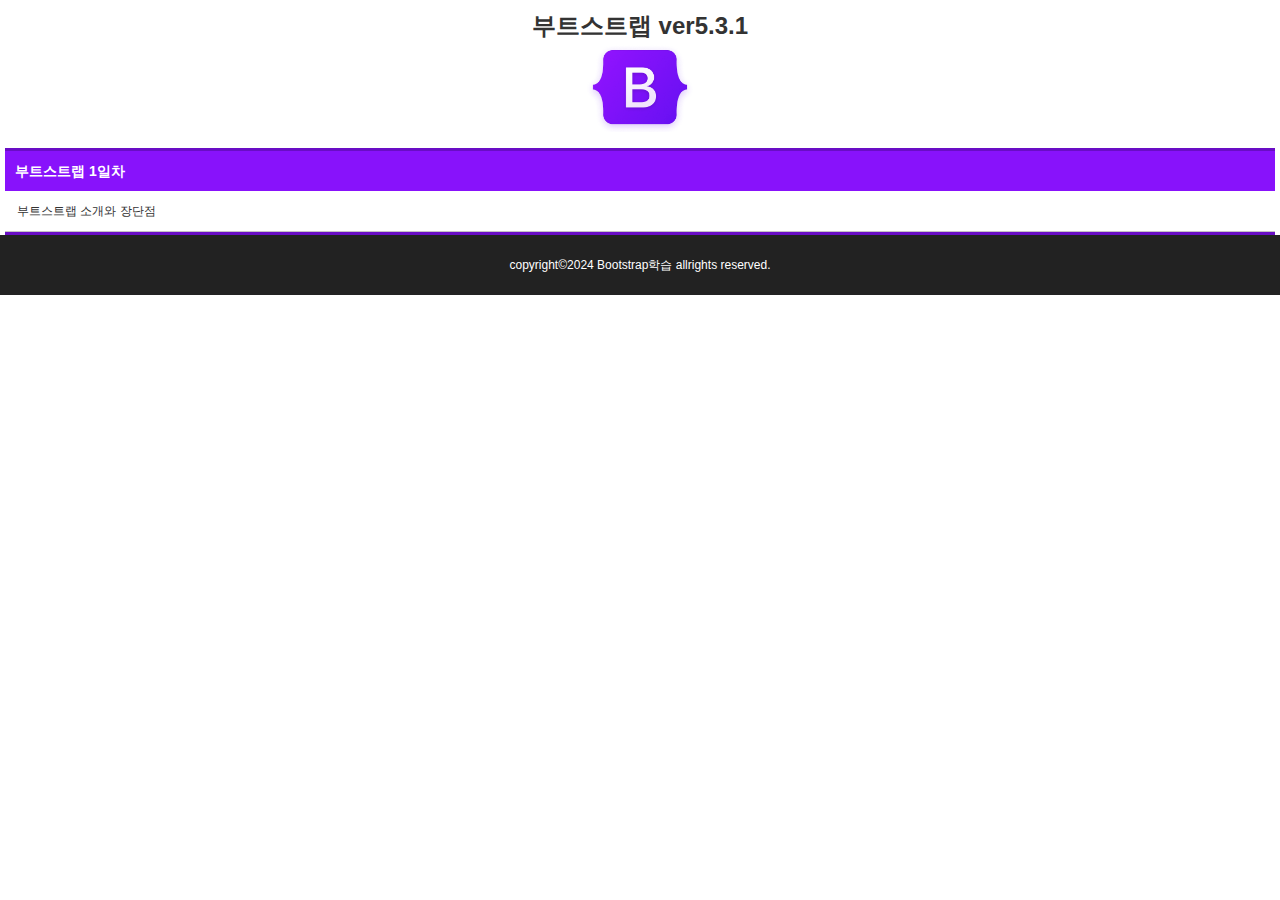
==== index.html @ 6bedd1b1 "부트스트랩" ====
<!DOCTYPE html>
<html lang="ko">
<head>
    <meta charset="UTF-8">
    <meta name="viewport" content="width=device-width, initial-scale=1.0">
    <title>부트스트랩 학습하기</title>
    <link rel="stylesheet" href="./css/main.css" type="text/css">

</head>
<body>
    <header>
        <h1>부트스트랩 ver5.3.1<br>
            <img src="./images/bootstrap-logo-shadow.png" alt="부트스트랩">
        </h1>
    </header>

    <main>
        <section>
            <dl>
                <dt>부트스트랩 1일차</dt>
                <dd><a href="./0216/index.html" title="부트스트랩 소개와 장단점">부트스트랩 소개와 장단점</a></dd>
            </dl>
        </section>
    </main>

    <footer>
        copyright&copy;2024 Bootstrap학습 allrights reserved. 
    </footer>
</body>
</html>
---- css/main.css ----
@charset "UTF-8";
* {
  margin: 0px;
  padding: 0px;
}

body {
  font-family: "맑은 고딕", arial, sans-serif;
  font-size: 12px;
  color: #333;
}

header {
  text-align: center;
}

header h1 {
  padding: 10px;
}

header img {
  height: 90px;
}

dl {
  margin: 0px 5px;
  overflow: hidden;
  border-top: 3px solid #690dc5;
  border-bottom: 3px solid #690dc5;
}

dt {
  background: #8812FB;
  color: #fff;
  font-size: 14px;
  font-weight: bold;
  line-height: 40px;
  text-indent: 10px;
}

dd {
  text-indent: 12px;
  border-bottom: 1px solid #c5c4c4;
}

dd a {
  color: #333;
  text-decoration: none;
  line-height: 40px;
  transition: 0.3s;
  width: 100%;
}

dd a:hover{
  font-weight: bold;
  background: rgb(255, 255, 159);
  transform: scale(1.1);
  box-shadow: 0px 0px 3px rgb(172, 172, 172);
  text-indent:30px;
  display: inline-block;

}

footer {
  background: #222;
  text-align: center;
  color: #fff;
  line-height: 60px;
}

footer address {
  font-size: normal;
}/*# sourceMappingURL=main.css.map */
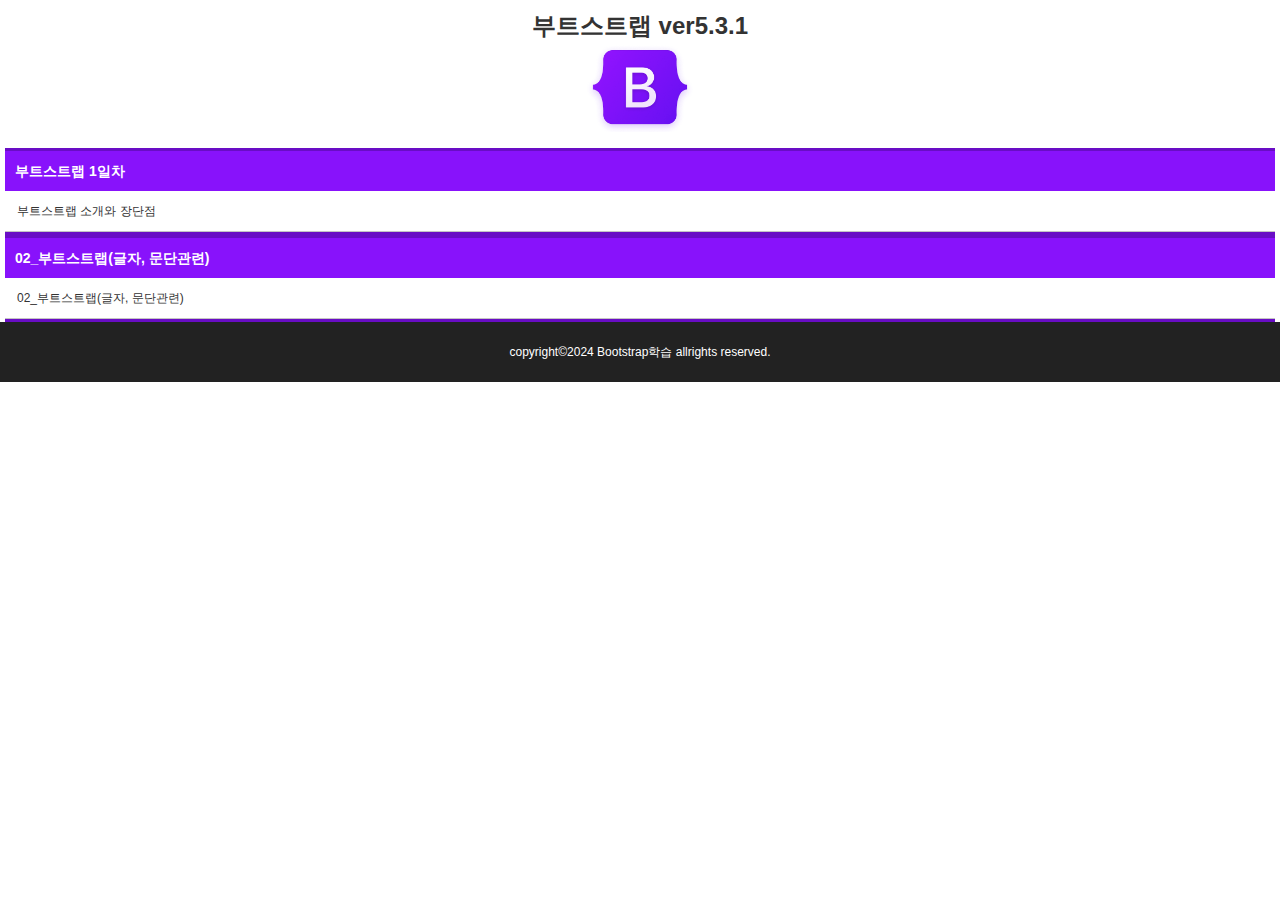
==== commit af2baf58: "0219" ====
--- a/index.html
+++ b/index.html
@@ -20,6 +20,10 @@
                 <dt>부트스트랩 1일차</dt>
                 <dd><a href="./0216/index.html" title="부트스트랩 소개와 장단점">부트스트랩 소개와 장단점</a></dd>
             </dl>
+            <dl>
+                <dt>02_부트스트랩(글자, 문단관련)</dt>
+                <dd><a href="./0219/text.html" title="02_부트스트랩(글자, 문단관련)">02_부트스트랩(글자, 문단관련)</a></dd>
+            </dl>
         </section>
     </main>
 
--- a/css/main.css
+++ b/css/main.css
@@ -44,21 +44,19 @@
 }
 
 dd a {
+  display: block;
   color: #333;
   text-decoration: none;
   line-height: 40px;
   transition: 0.3s;
-  width: 100%;
 }
 
-dd a:hover{
+dd a:hover {
   font-weight: bold;
-  background: rgb(255, 255, 159);
+  background-color: rgb(255, 255, 159);
   transform: scale(1.1);
   box-shadow: 0px 0px 3px rgb(172, 172, 172);
-  text-indent:30px;
-  display: inline-block;
-
+  text-indent: 100px;
 }
 
 footer {
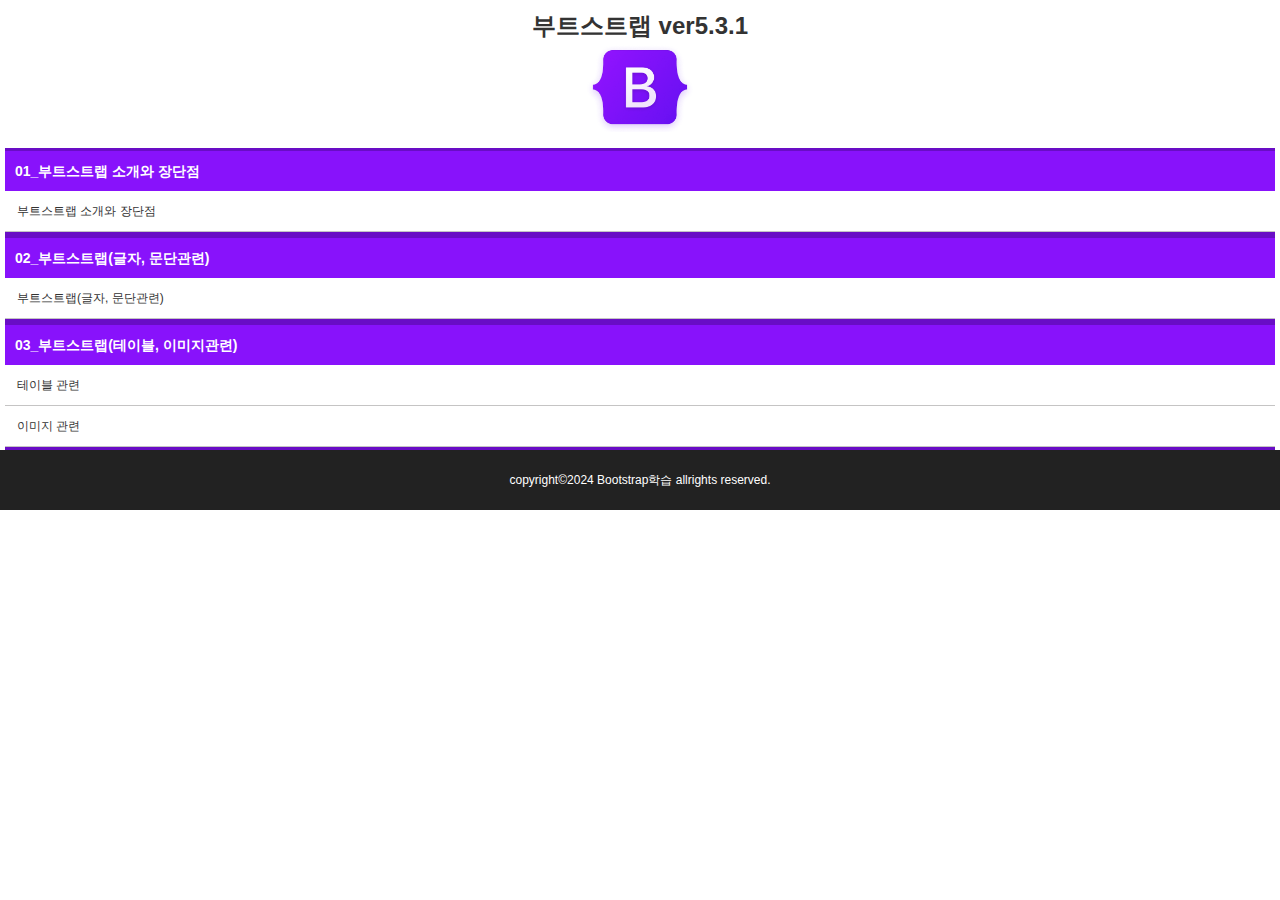
==== commit 9e5aaa39: "0220" ====
--- a/index.html
+++ b/index.html
@@ -17,12 +17,17 @@
     <main>
         <section>
             <dl>
-                <dt>부트스트랩 1일차</dt>
+                <dt>01_부트스트랩 소개와 장단점</dt>
                 <dd><a href="./0216/index.html" title="부트스트랩 소개와 장단점">부트스트랩 소개와 장단점</a></dd>
             </dl>
             <dl>
                 <dt>02_부트스트랩(글자, 문단관련)</dt>
-                <dd><a href="./0219/text.html" title="02_부트스트랩(글자, 문단관련)">02_부트스트랩(글자, 문단관련)</a></dd>
+                <dd><a href="./0219/text.html" title="02_부트스트랩(글자, 문단관련)">부트스트랩(글자, 문단관련)</a></dd>
+            </dl>
+            <dl>
+                <dt>03_부트스트랩(테이블, 이미지관련)</dt>
+                <dd><a href="./0220/bt_table.html" title="테이블관련">테이블 관련</a></dd>
+                <dd><a href="./0220/bt_image.html" title="이미지관련">이미지 관련</a></dd>
             </dl>
         </section>
     </main>
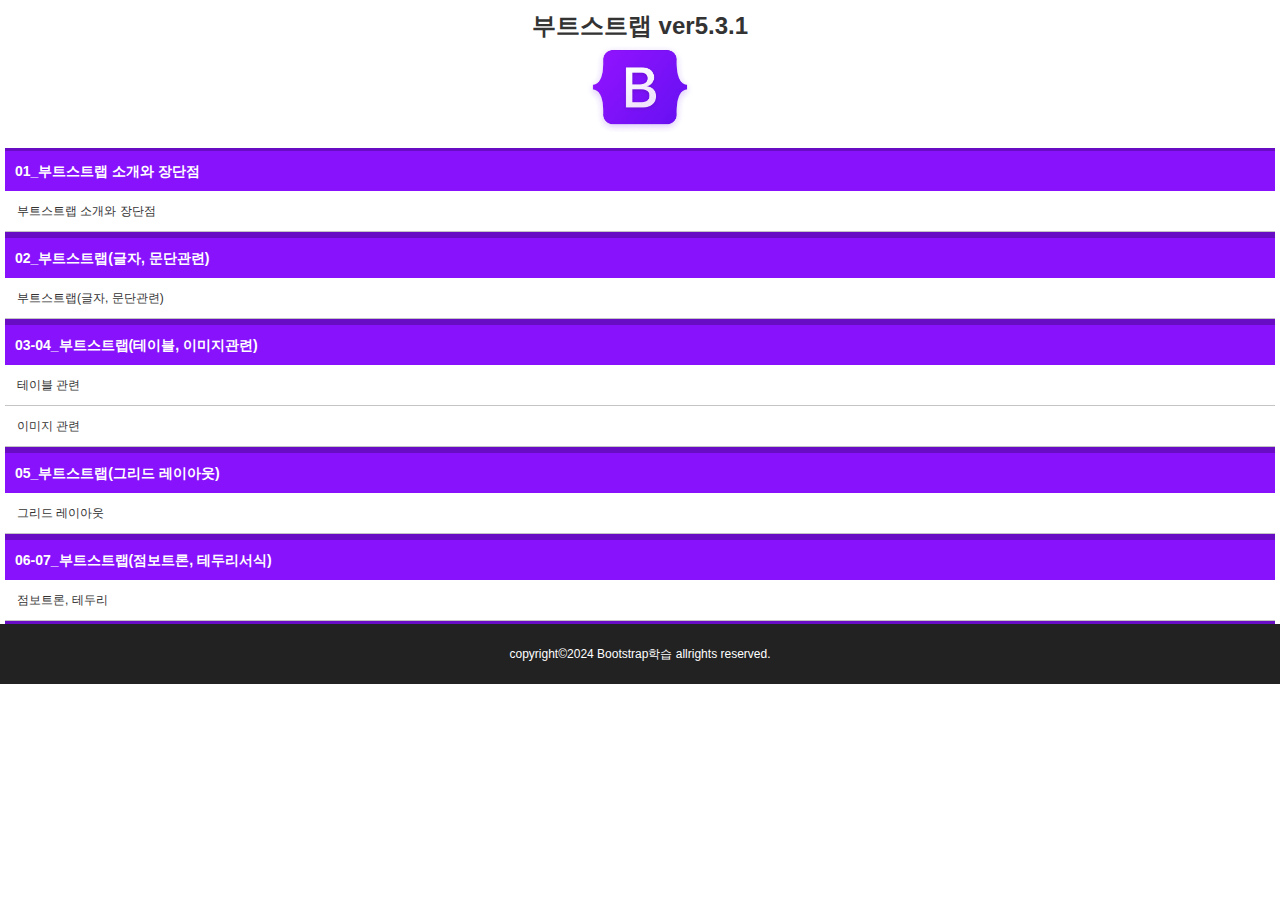
==== commit 14ea4577: "0221추가" ====
--- a/index.html
+++ b/index.html
@@ -25,9 +25,17 @@
                 <dd><a href="./0219/text.html" title="02_부트스트랩(글자, 문단관련)">부트스트랩(글자, 문단관련)</a></dd>
             </dl>
             <dl>
-                <dt>03_부트스트랩(테이블, 이미지관련)</dt>
+                <dt>03-04_부트스트랩(테이블, 이미지관련)</dt>
                 <dd><a href="./0220/bt_table.html" title="테이블관련">테이블 관련</a></dd>
                 <dd><a href="./0220/bt_image.html" title="이미지관련">이미지 관련</a></dd>
+            </dl>
+            <dl>
+                <dt>05_부트스트랩(그리드 레이아웃)</dt>
+                <dd><a href="./0221/grid.html" title="그리드레이아웃">그리드 레이아웃</a></dd>
+            </dl>
+            <dl>
+                <dt>06-07_부트스트랩(점보트론, 테두리서식)</dt>
+                <dd><a href="./0221/jumbo.html" title="점보트론, 테두리">점보트론, 테두리</a></dd>
             </dl>
         </section>
     </main>
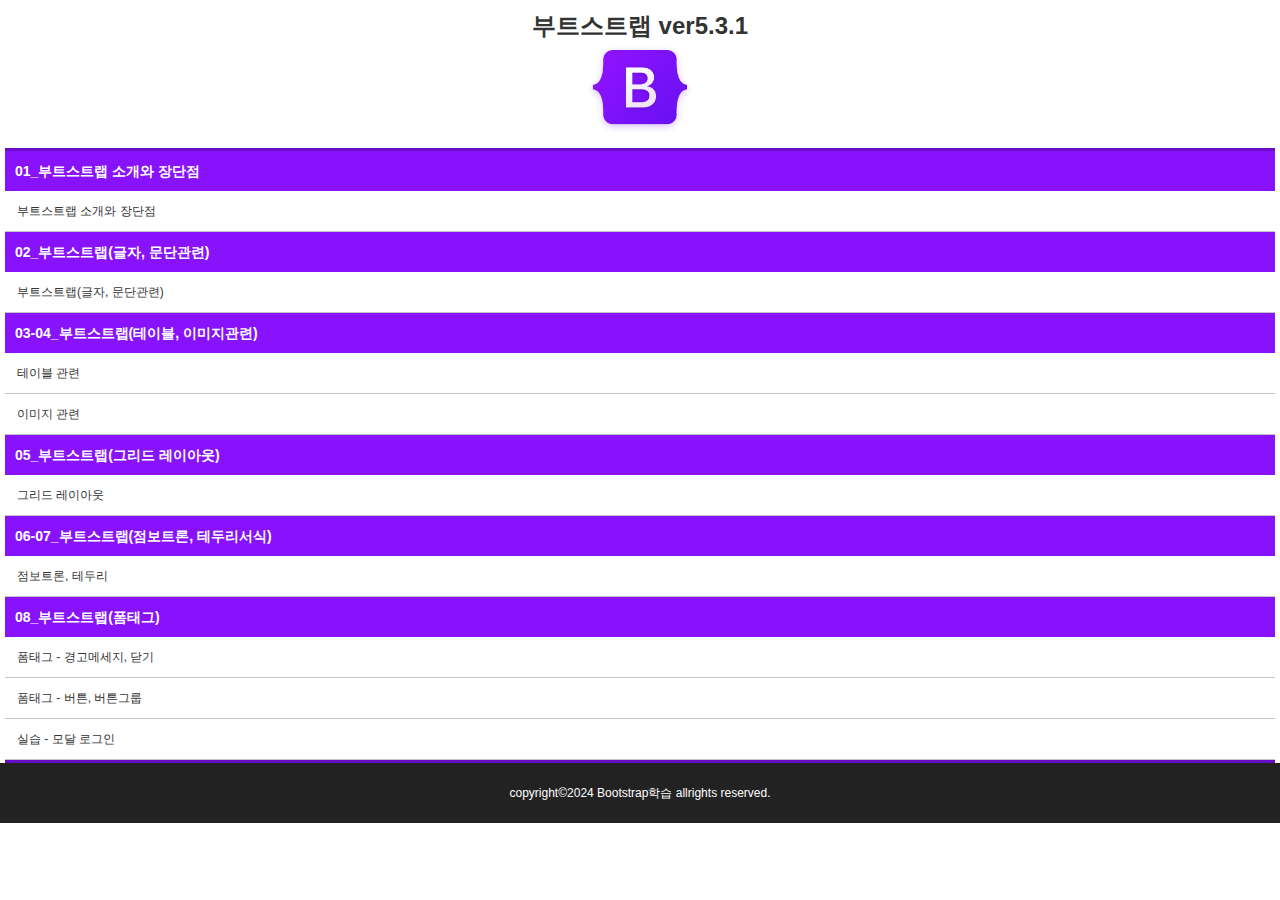
==== commit 71008492: "0222추가" ====
--- a/index.html
+++ b/index.html
@@ -19,23 +19,24 @@
             <dl>
                 <dt>01_부트스트랩 소개와 장단점</dt>
                 <dd><a href="./0216/index.html" title="부트스트랩 소개와 장단점">부트스트랩 소개와 장단점</a></dd>
-            </dl>
-            <dl>
+
                 <dt>02_부트스트랩(글자, 문단관련)</dt>
                 <dd><a href="./0219/text.html" title="02_부트스트랩(글자, 문단관련)">부트스트랩(글자, 문단관련)</a></dd>
-            </dl>
-            <dl>
+
                 <dt>03-04_부트스트랩(테이블, 이미지관련)</dt>
                 <dd><a href="./0220/bt_table.html" title="테이블관련">테이블 관련</a></dd>
                 <dd><a href="./0220/bt_image.html" title="이미지관련">이미지 관련</a></dd>
-            </dl>
-            <dl>
+
                 <dt>05_부트스트랩(그리드 레이아웃)</dt>
                 <dd><a href="./0221/grid.html" title="그리드레이아웃">그리드 레이아웃</a></dd>
-            </dl>
-            <dl>
+
                 <dt>06-07_부트스트랩(점보트론, 테두리서식)</dt>
                 <dd><a href="./0221/jumbo.html" title="점보트론, 테두리">점보트론, 테두리</a></dd>
+
+                <dt>08_부트스트랩(폼태그)</dt>
+                <dd><a href="./0222/form_warning.html" title="폼태그 - 경고메세지, 닫기">폼태그 - 경고메세지, 닫기</a></dd>
+                <dd><a href="./0222/button.html" title="폼태그 - 버튼, 버튼그룹">폼태그 - 버튼, 버튼그룹</a></dd>
+                <dd><a href="./0222/modal.html" title="실습 - 모달 로그인">실습 - 모달 로그인</a></dd>
             </dl>
         </section>
     </main>
